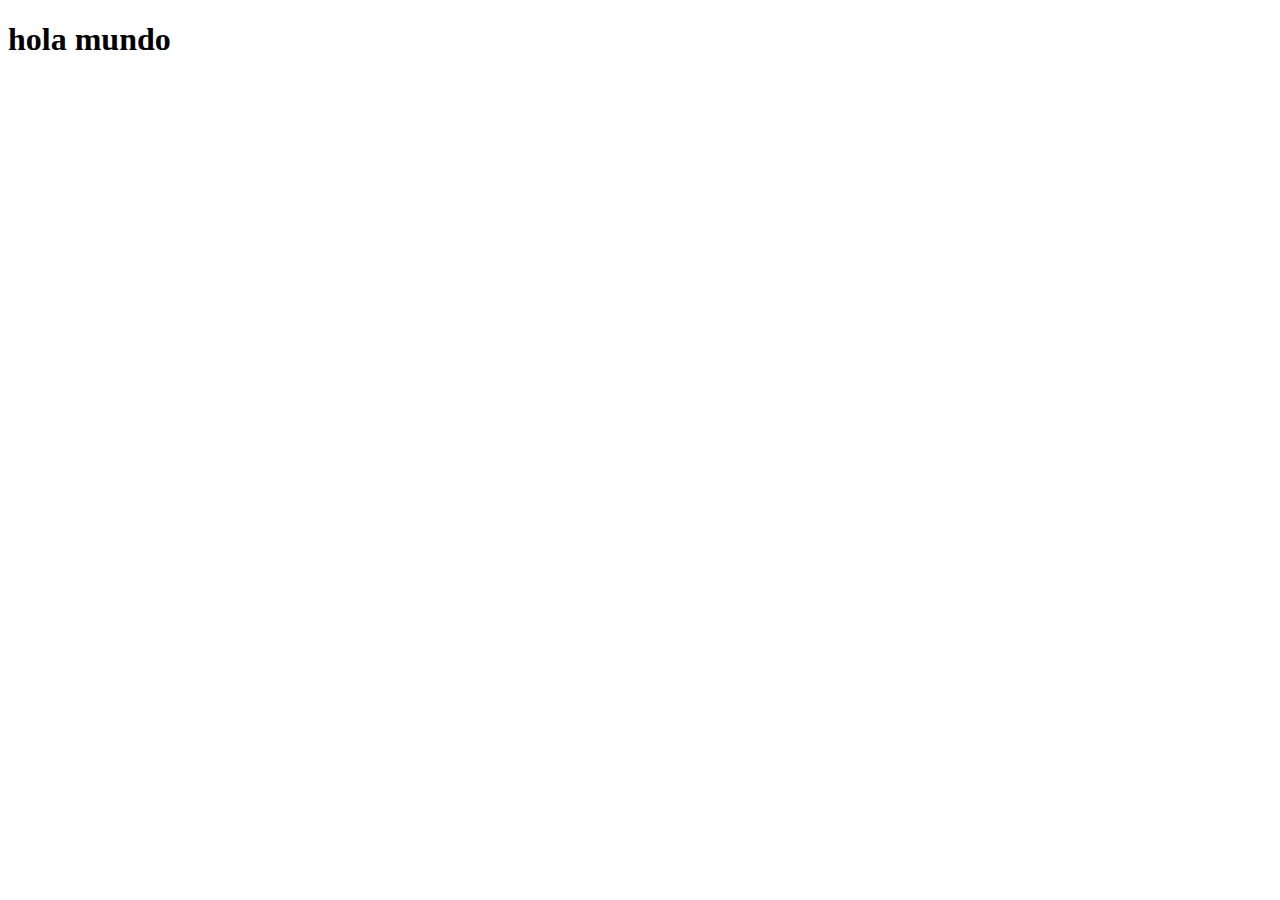
==== index.html @ 8515ab6a "Create index.html" ====
<!DOCTYPE html>
<html lang="en">
<head>
    <meta charset="UTF-8">
    <meta http-equiv="X-UA-Compatible" content="IE=edge">
    <meta name="viewport" content="width=device-width, initial-scale=1.0">
    <title>Document</title>
</head>
<body>
    <h1>hola mundo</h1>
</body>
</html>
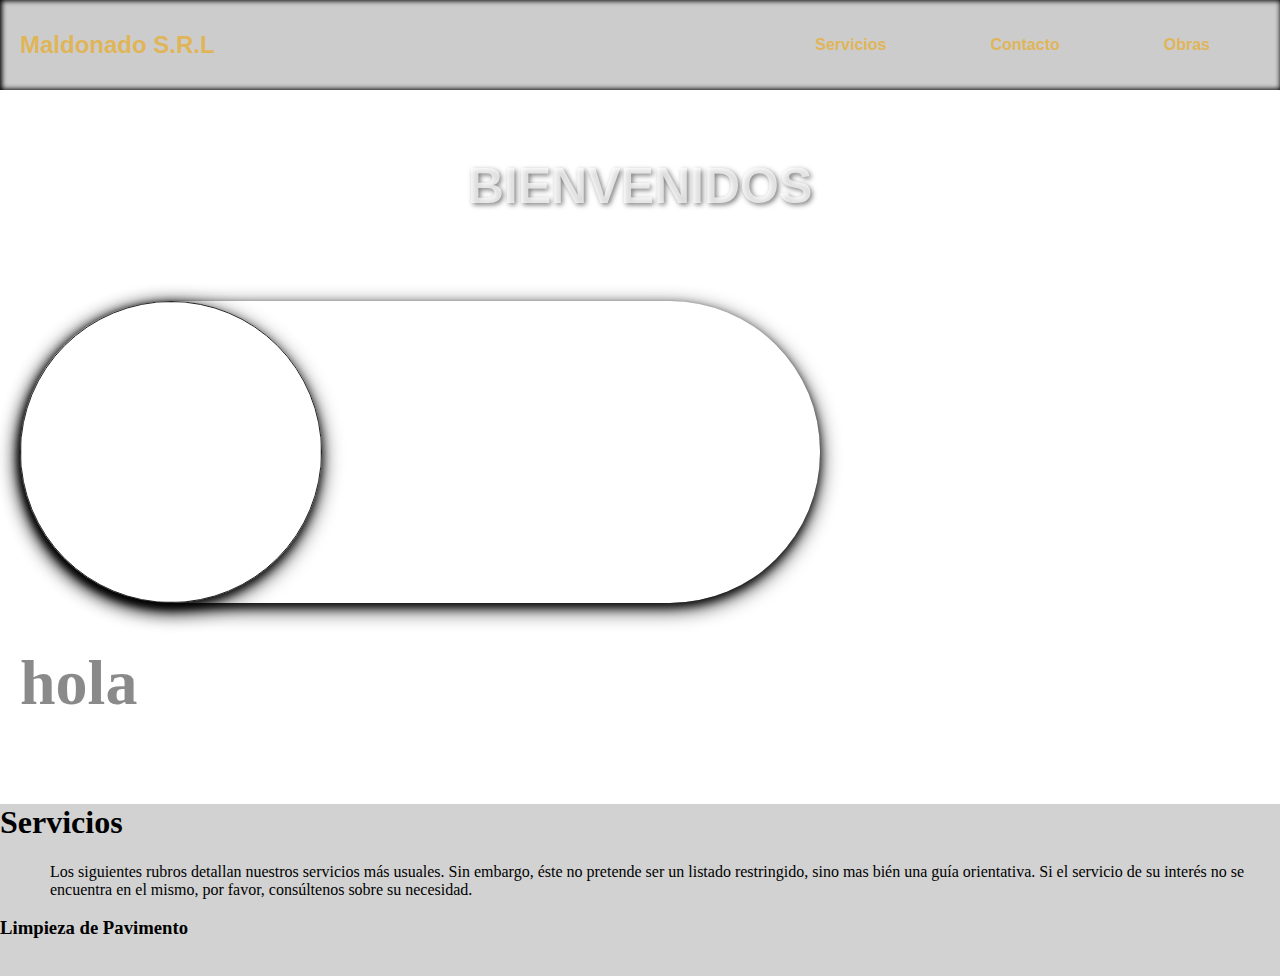
==== commit ae94fe2c: "actualizacion" ====
--- a/index.html
+++ b/index.html
@@ -1,12 +1,67 @@
 <!DOCTYPE html>
 <html lang="en">
+
 <head>
     <meta charset="UTF-8">
     <meta http-equiv="X-UA-Compatible" content="IE=edge">
     <meta name="viewport" content="width=device-width, initial-scale=1.0">
     <title>Document</title>
+    <link rel="stylesheet" href="estilo.css">
 </head>
+
 <body>
-    <h1>hola mundo</h1>
+    <div class="fotmitadfondo">
+       <header>
+        <div class="logo">
+            <a href="#"> <img class="logo-img" src="../eduardomaldonado.github.io/fotos/letraM-removebg-preview.png" alt=""> </a>
+            <h2 class="empresa">Maldonado S.R.L</h2>
+        </div>
+
+        <nav>
+            <a href="#Servicios" class="cabe">Servicios</a>
+            <a href="#Contacto" class="cabe">Contacto</a>
+            <a href="#Obras" class="cabe">Obras</a>
+        </nav>
+        
+       </header>
+       <main class="main1">
+        <h4 class="Bien">BIENVENIDOS</h4>
+        <div class="fotFondo">
+          
+       <div class="fotBienv">
+
+        <img src="../eduardomaldonado.github.io/fotos/cd4051ff-0e01-4298-8553-816a2e75d2e0.jfif" alt="" class="fot1">
+       
+    </div>
+
+    <h1 class="textFotBienv"> hola</h1>
+    
+         </div>
+    
+    </div>
+        <section class="sect1">
+            
+            <a name="Servicios">
+            
+            <h1>Servicios</h1>
+            
+            <p class="parServi">Los siguientes rubros detallan nuestros servicios más usuales. Sin embargo, éste no pretende ser un
+                listado restringido, sino mas bién una guía orientativa. Si el servicio de su interés no se encuentra en
+                el mismo, por favor, consúltenos sobre su necesidad.
+            </p>
+        </a>
+        <h3>Limpieza de Pavimento</h3>
+            <img class="fotLimpieza" src="../eduardomaldonado.github.io/fotos/20210511_121333.jpg" alt="">
+            <img src="../eduardomaldonado.github.io/fotos/carga.jpg" alt="" class="fotLimpieza">
+           
+            <img src="../eduardomaldonado.github.io/fotos/carga1.jpg" alt="" class="fotLimpieza">
+        </section>
+       </main>
+
+
+    <footer>
+
+    </footer>
 </body>
+
 </html>--- a/estilo.css
+++ b/estilo.css
@@ -0,0 +1,101 @@
+
+body{
+    margin: 0;
+    
+}
+.fotmitadfondo{
+    background-image: url(../eduardomaldonado.github.io/fotos/banner.jpg);
+    background-position:center;
+    background-repeat: no-repeat;
+}
+header{
+    display: flex;
+    height: 50px;
+   
+    justify-content: space-between;
+    background-color: rgba(0, 0, 0, 0.199);
+    box-shadow: inset 1px 0px 5px 1px ;
+    align-items: center;
+    padding: 20px;
+    }
+    .empresa{
+        color: rgba(226, 179, 77, 0.925);
+       font-family: Verdana, Geneva, Tahoma, sans-serif;
+   
+    }
+.logo{
+    display: flex;
+    align-items: center;
+}
+
+.logo-img{
+    
+  height: 80px;
+  margin-left: -30px;
+
+}
+
+nav a:hover{
+    color: rgb(255, 238, 0);
+}
+.cabe{
+    
+    font-weight: 600;
+    padding: 50px;
+    text-decoration:none;
+    color: rgba(226, 179, 77, 0.925);
+    font-family: Verdana, Geneva, Tahoma, sans-serif;
+}
+.main1{
+    
+}
+.fotFondo{
+    font-size: 32px;
+    color: #00000075; 
+    align-items: center;
+    padding: 20px;
+}
+.fot1{
+    width:300px;
+    height:300px;
+    border-radius:160px;
+    box-shadow: 0 4px 8px 0 rgba(0, 0, 0, 0.849), 0 6px 20px 0 rgba(0, 0, 0, 0.849);
+    border:1px solid #110c0ce8;
+}
+.fotBienv{
+    width: 800px;
+    height: 302px;
+    
+    border-radius: 150px;
+    box-shadow: 0 4px 8px 0 rgba(0, 0, 0, 0.849), 0 6px 20px 0 rgba(0, 0, 0, 0.849);
+    
+}
+.textFotBienv{
+    
+
+}
+.sect1{
+    background-color: rgba(0, 0, 0, 0.178);
+    margin: 0;
+ background-size: cover;
+}
+
+.fotLimpieza{
+    height: 180px;
+    margin-left: 15px;
+    
+}
+
+.Bien{
+    display: flexbox;
+   text-align: center;
+   color: rgba(255, 255, 255, 0.719);
+   justify-content: space-between;
+   font-size: 50px;
+   font-family: 'Segoe UI', Tahoma, Geneva, Verdana, sans-serif;
+text-shadow: 2px 2px 5px rgba(0, 0, 0, 0.5);
+}
+.parServi{
+    margin-left: 50px;
+    margin-top: 20px;
+}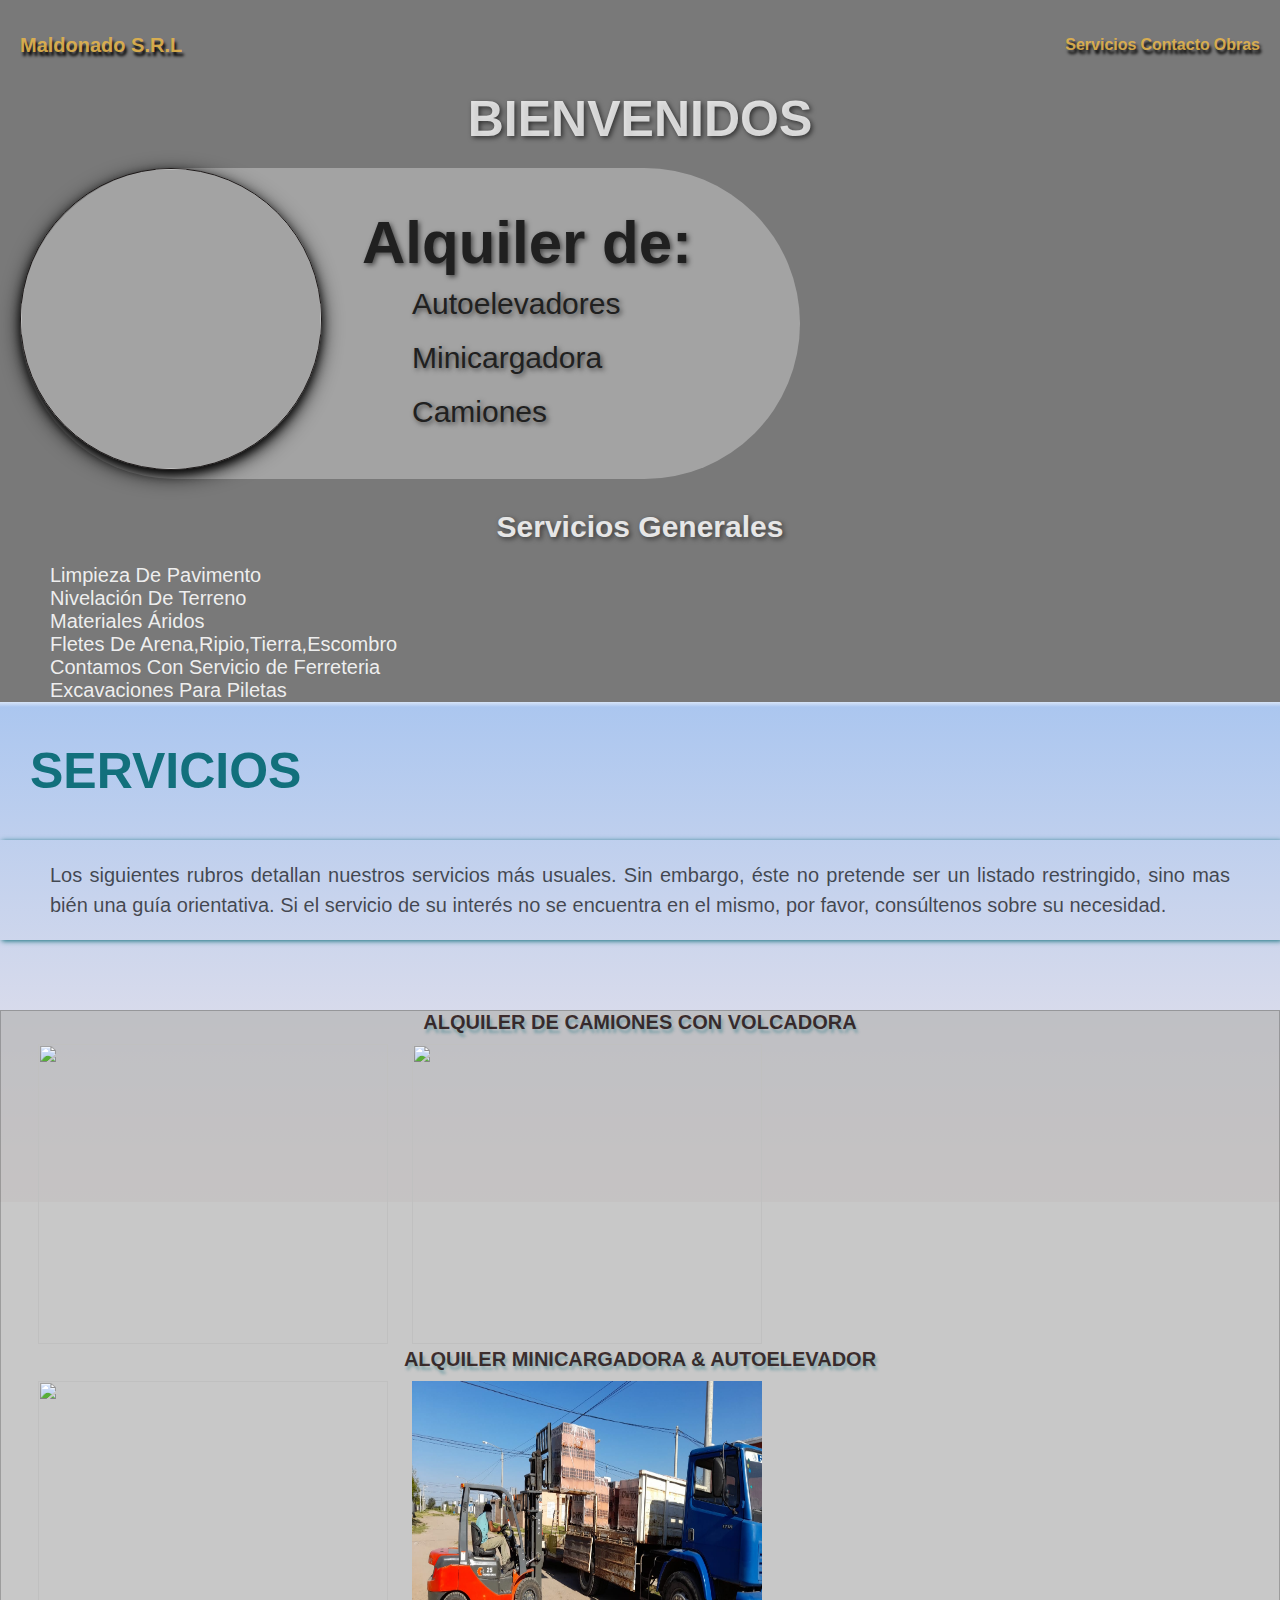
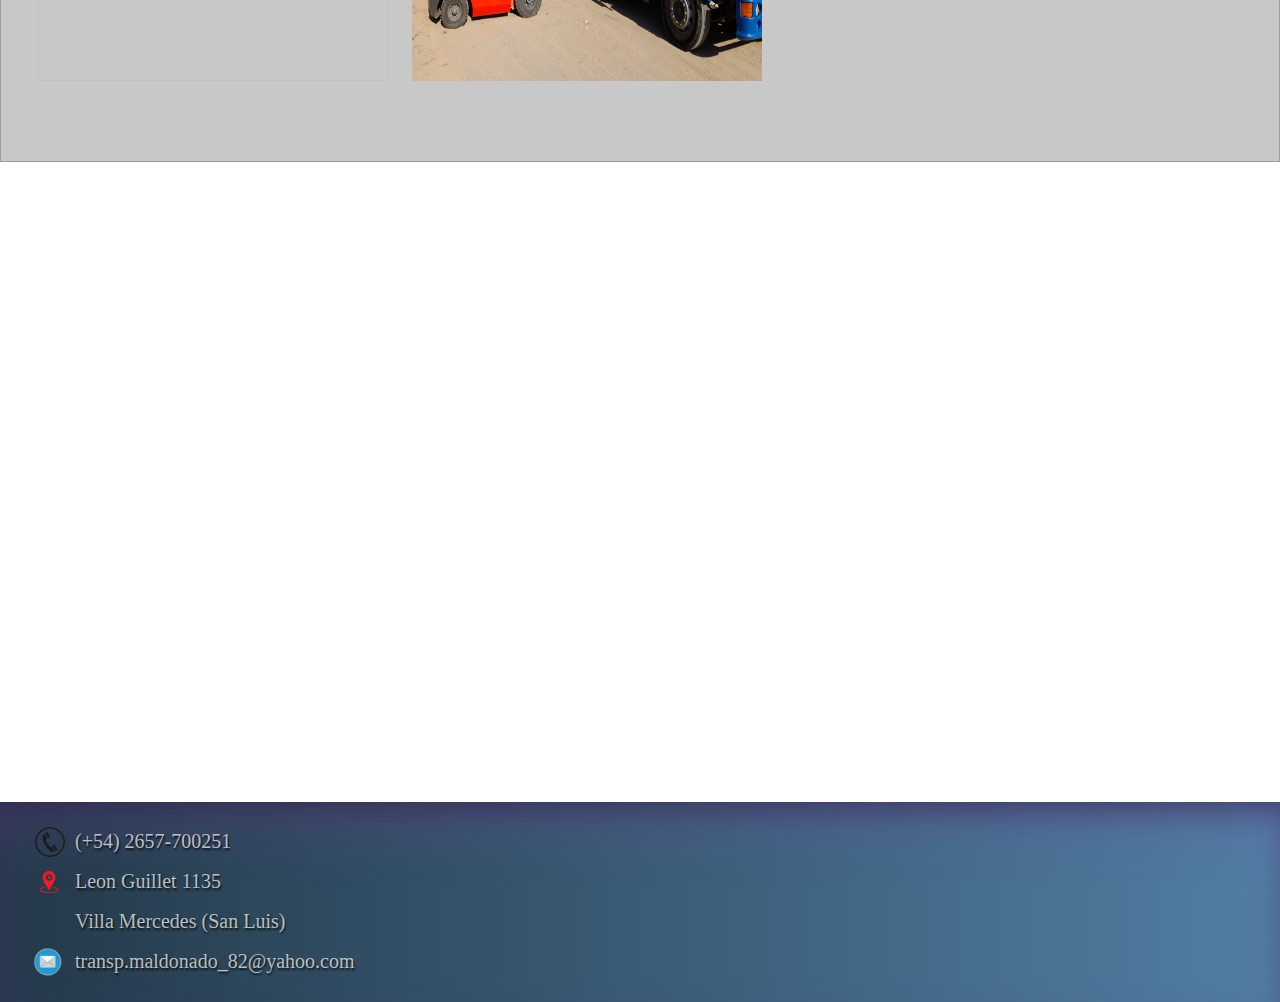
==== commit 8bb78a93: "se le agrego 2 paginas y mas fotos" ====
--- a/index.html
+++ b/index.html
@@ -10,8 +10,9 @@
 </head>
 
 <body>
-    <div class="fotmitadfondo">
-       <header>
+    
+<div class="fotmitadfondo">
+    <header>
         <div class="logo">
             <a href="#"> <img class="logo-img" src="../eduardomaldonado.github.io/fotos/letraM-removebg-preview.png" alt=""> </a>
             <h2 class="empresa">Maldonado S.R.L</h2>
@@ -19,47 +20,94 @@
 
         <nav>
             <a href="#Servicios" class="cabe">Servicios</a>
-            <a href="#Contacto" class="cabe">Contacto</a>
-            <a href="#Obras" class="cabe">Obras</a>
+            <a href="contacto.html" class="cabe">Contacto</a>
+            <a href="obras.html" class="cabe">Obras</a>
         </nav>
         
-       </header>
-       <main class="main1">
+    </header>
+
+ 
+       
+        <section class="sect1">
         <h4 class="Bien">BIENVENIDOS</h4>
         <div class="fotFondo">
           
        <div class="fotBienv">
-
-        <img src="../eduardomaldonado.github.io/fotos/cd4051ff-0e01-4298-8553-816a2e75d2e0.jfif" alt="" class="fot1">
+        <div class="items">
+       <img src="../eduardomaldonado.github.io/fotos/1111.jfif" alt=""  width="300px" height="200px" class="fot1"  >
        
-    </div>
-
-    <h1 class="textFotBienv"> hola</h1>
+        <ul>
+            <h1>Alquiler de:</h1>
+       <li class="listItems">Autoelevadores</li> 
+       <li class="listItems">Minicargadora</li>
+       <li class="listItems">Camiones</li>
+       </ul>
     
+      </div>
          </div>
     
     </div>
-        <section class="sect1">
-            
+
+  </section>
+
+  <aside>
+    
+    <h1 class="serGen">Servicios Generales</h1>
+    <ul class="lisAnside">
+        <li>Limpieza De Pavimento</li>
+        <li>Nivelación De Terreno</li>
+        <li>Materiales Áridos</li>
+        <li>Fletes De Arena,Ripio,Tierra,Escombro</li>
+        <li>Contamos Con Servicio de Ferreteria</li>
+        <li>Excavaciones Para Piletas</li>
+        
+    </ul>
+    
+  </aside>
+</div>
+  <div class="container">
+
+   <section class="sect2">
+       
             <a name="Servicios">
             
-            <h1>Servicios</h1>
+            <h1 class="h1Sect2">SERVICIOS</h1>
             
-            <p class="parServi">Los siguientes rubros detallan nuestros servicios más usuales. Sin embargo, éste no pretende ser un
+            <p class="pSect2">Los siguientes rubros detallan nuestros servicios más usuales. Sin embargo, éste no pretende ser un
                 listado restringido, sino mas bién una guía orientativa. Si el servicio de su interés no se encuentra en
                 el mismo, por favor, consúltenos sobre su necesidad.
             </p>
-        </a>
-        <h3>Limpieza de Pavimento</h3>
-            <img class="fotLimpieza" src="../eduardomaldonado.github.io/fotos/20210511_121333.jpg" alt="">
-            <img src="../eduardomaldonado.github.io/fotos/carga.jpg" alt="" class="fotLimpieza">
-           
-            <img src="../eduardomaldonado.github.io/fotos/carga1.jpg" alt="" class="fotLimpieza">
-        </section>
-       </main>
+        
+
+        <div class="divsect2">
+        <h3 class="h3Sect2">ALQUILER DE CAMIONES CON VOLCADORA</h3>
+            <img class="fotLimpieza" src="../eduardomaldonado.github.io/fotos/camionCargado.jpg" alt="" width="450px">
+            <img class="fotLimpieza" src="../eduardomaldonado.github.io/fotos/camion2edit.jpg" alt=""  width="450px">
+            <h3 class="h3Sect2">ALQUILER MINICARGADORA & AUTOELEVADOR</h3>
+            <img class="fotLimpieza" src="../eduardomaldonado.github.io/fotos/mini2.jpg" alt="" width="450PX" >
+            <img class="fotLimpieza" src="fotos/autoelevador1.jpg" alt="" width="450px" >
+        </div>
+     
+        
+    </a>
+    </section>
+       
+   </div>
 
 
-    <footer>
+    <footer class="ultimo">
+
+        <h2 class="h2foot">¡PEDINOS TU PRESUPUESTO <br> SIN CARGO!</h2>
+    
+        <img  class="tel" src="fotos/phone.png" alt="">
+        <img  class="ubc" src="fotos/ubc.png" alt="">
+        <img src="fotos/correo.png" alt="" class="email">
+       
+ <ul class="ulFoot">
+    <li>(+54) 2657-700251 </li>
+    <li>Leon Guillet 1135 <br>Villa Mercedes (San Luis)</li>
+    <li>transp.maldonado_82@yahoo.com</li>
+</ul>
 
     </footer>
 </body>
--- a/estilo.css
+++ b/estilo.css
@@ -1,101 +1,725 @@
-
-body{
-    margin: 0;
-    
-}
-.fotmitadfondo{
-    background-image: url(../eduardomaldonado.github.io/fotos/banner.jpg);
-    background-position:center;
-    background-repeat: no-repeat;
-}
-header{
-    display: flex;
-    height: 50px;
-   
-    justify-content: space-between;
-    background-color: rgba(0, 0, 0, 0.199);
-    box-shadow: inset 1px 0px 5px 1px ;
-    align-items: center;
-    padding: 20px;
-    }
-    .empresa{
-        color: rgba(226, 179, 77, 0.925);
-       font-family: Verdana, Geneva, Tahoma, sans-serif;
-   
-    }
-.logo{
-    display: flex;
-    align-items: center;
-}
-
-.logo-img{
-    
+body {
+
+  margin: 0;
+ 
+  
+}
+.fotmitadfondo {
+  background-image: url(../eduardomaldonado.github.io/fotos/banner.jpg);
+  background-position: top;
+  background-repeat: no-repeat;
+  display: flex;
+  flex-wrap: wrap;
+  
+}
+header {
+  display: flex;
+  width: 1309px;
+  height: 50px;
+ 
+  justify-content: space-between;
+  background-color: rgba(0, 0, 0, 0.527);
+  
+  align-items: center;
+  padding: 20px;
+}
+.empresa {
+  text-shadow: 2px 4px 3px #000000;
+  color: rgba(226, 179, 77, 0.925);
+  font-family: Verdana, Geneva, Tahoma, sans-serif;
+}
+.logo {
+  display: flex;
+  align-items: center;
+  
+}
+
+.logo-img {
   height: 80px;
   margin-left: -30px;
-
-}
-
-nav a:hover{
-    color: rgb(255, 238, 0);
-}
-.cabe{
-    
-    font-weight: 600;
-    padding: 50px;
-    text-decoration:none;
-    color: rgba(226, 179, 77, 0.925);
+ 
+}
+
+nav a:hover {
+  color: rgb(255, 238, 0);
+}
+.cabe {
+  text-shadow: 2px 4px 3px #000000;
+  font-weight: 600;
+
+  padding: 50px;
+  text-decoration: none;
+  color: rgba(226, 179, 77, 0.925);
+  font-family: Verdana, Geneva, Tahoma, sans-serif;
+}
+
+.fotFondo {
+  font-size: 32px;
+  color: #00000075;
+  align-items: center;
+  padding: 20px;
+  
+}
+.fot1 {
+  width: 300px;
+  height: 300px;
+
+  border-radius: 160px;
+  box-shadow: 0 4px 8px 0 rgba(0, 0, 0, 0.849),
+    0 6px 20px 0 rgba(0, 0, 0, 0.849);
+  border: 1px solid #110c0ce8;
+
+ position: relative;
+ top: -40px;
+ left: -40px;
+float: left;
+  
+  
+  
+}
+.Bien {
+  text-align: center;
+  
+  color: rgba(255, 255, 255, 0.788);
+  justify-content: space-between;
+  font-size: 50px;
+  font-family: "Segoe UI", Tahoma, Geneva, Verdana, sans-serif;
+  text-shadow: 2px 2px 5px rgba(0, 0, 0, 0.589);
+}
+
+.items {
+  
+  color: rgb(32, 32, 32);
+  background-color: rgba(179, 179, 179, 0.733);
+width: 700px;
+
+  position: relative;
+ 
+left: 0px;
+ top: 0px;
+
+  padding: 40px;
+  border-radius: 160px;
+  text-shadow: 2px 2px 5px rgba(0, 0, 0, 0.562);
+ 
+  font-family: Verdana, Geneva, Tahoma, sans-serif;
+
+  font-size: 30px;
+}
+.listItems {
+  padding: 10px;
+  position: relative;
+  left: 50px;
+}
+
+
+
+
+
+* {
+  margin: 0;
+  padding: 0;
+  
+}
+.sect1 {
+  
+
+ background-color: rgba(0, 0, 0, 0.527);
+ width: 849px;
+
+ height: 500px;
+ 
+  
+}
+
+aside{
+  width: 500px;
+  background-color: rgba(0, 0, 0, 0.527);
+  height: 500px;
+  position: relative;
+  top: 50px;
+  right: 0;
+  top: auto;
+
+  text-align: left;
+  padding: 10;
+  
+
+}
+.lisAnside{
+
+color: rgba(255, 255, 255, 0.89);
+
+font-family: Verdana, Geneva, Tahoma, sans-serif;
+padding-left: 30px;
+padding-top: 100px;
+font-size: 25px;
+}
+.serGen{
+    color: rgb(230, 230, 230);
+  background-color: rgba(179, 179, 179, 0);
+  position: relative;
+  top: 80px;
+  text-shadow: 2px 2px 5px rgba(7, 7, 7, 0.562);
     font-family: Verdana, Geneva, Tahoma, sans-serif;
-}
-.main1{
-    
-}
-.fotFondo{
-    font-size: 32px;
-    color: #00000075; 
-    align-items: center;
-    padding: 20px;
-}
-.fot1{
-    width:300px;
-    height:300px;
-    border-radius:160px;
-    box-shadow: 0 4px 8px 0 rgba(0, 0, 0, 0.849), 0 6px 20px 0 rgba(0, 0, 0, 0.849);
-    border:1px solid #110c0ce8;
-}
-.fotBienv{
-    width: 800px;
-    height: 302px;
-    
-    border-radius: 150px;
-    box-shadow: 0 4px 8px 0 rgba(0, 0, 0, 0.849), 0 6px 20px 0 rgba(0, 0, 0, 0.849);
-    
-}
-.textFotBienv{
-    
-
-}
-.sect1{
-    background-color: rgba(0, 0, 0, 0.178);
+    font-size: 35px;
+    text-align: center;
+
+}
+
+
+.sect2{
+
+width: auto;
+
+height: 1250px;
+
+background-image: linear-gradient(to top, rgb(243, 231, 233) 0%, rgba(83, 139, 223, 0.486) 99%, rgba(83, 139, 223, 0.233) 100%);
+  
+}
+.h1Sect2{
+  padding-left: 70px;
+  padding-top: 40px;
+  padding-bottom: 40px;
+    font-size: 70px;
+    font-family: Verdana, Geneva, Tahoma, sans-serif;
+    color: #12707C;
+    
+    
+}
+
+.pSect2 {
+
+ color: rgba(0, 0, 0, 0.678);
+ box-shadow: 2px 1px 5px   #12707C;
+    line-height: 30px;
+    padding: 20px 50px;
+    text-align: justify;
+    font-family: Arial, Helvetica, sans-serif;
+    font-size: 20px;
+  }
+  .divsect2{
+  margin: auto;
+    background-color: #b8b8b8c4;
+ 
+ 
+   width: 1000px;
+   height: 750px;
+    position: relative;
+    
+    top: 70px;
+    bottom: 60px;
+    
+    
+border: 1px solid rgba(0, 0, 0, 0.212);
+    
+  }
+  .h3Sect2{
+text-align: center;
+font-family: Tahoma, sans-serif;
+padding-bottom: 10px;
+font-size: 30px;
+color: #180404c9;
+
+text-shadow: 2px 4px 3px #12707c5e;
+  }
+  .fotLimpieza {
+    height: 300px;
+
+    margin-left: 20px;
+    position: relative;
+    left: 17px;
+  }
+
+  .ultimo{
+    background-image: linear-gradient(to right, #243949 0%, #517fa4 100%);
+   height: 200px;
+   bottom: 0px;
+   position: relative;
+   bottom: 0;
+   width: auto;
+
+
+ 
+  }
+
+  .ulFoot{
+font-size: 20px;
+line-height: 40px;
+padding: 5px;
+position: relative;
+left: 70px;
+top: -100px;
+color: rgba(255, 255, 249, 0.692);
+text-shadow: 1px 2px 2px rgba(0, 0, 0, 0.733);
+list-style-type: ' ';
+width: 300px;
+margin: 0;
+height: 150px;
+
+  }
+  .tel{
+    position: relative;
+  top: -55px;
+   left: 35px;
+  }
+.ubc{
+position: relative;
+top: -15px;
+ left: 0px;
+}
+
+.email{
+  position: relative;
+  top: 65px;
+  left: -35px;
+}
+.h2foot{
+  font-family: Cambria, Cochin, Georgia, Times, 'Times New Roman', serif;
+ font-size: 35px;
+  text-align: center;
+  position: relative;
+  width: 500px;
+  top: 50px;
+  left: 580px;
+  margin: 0px;
+ 
+color: rgba(255, 255, 249, 0.692);
+ 
+}
+
+
+@media screen and (max-width: 840px){
+  .cabe {
+      
+    font-size: 15px;
+      display: flex;
+      flex-direction: column;
+  line-height: 25px;
+      
+      }
+      nav a:hover {
+        color: rgb(255, 238, 0);
+      }
+
+    .fot1{
+       
+        position: relative;
+        left: -40px;
+        top: -41px;
+
+    }
+    .items{
+       text-align: center;
+        font-size: 20px;
+       
+       background-color: rgba(255, 255, 255, 0.527);
+width: 222px;
+    } 
+    .listItems {
+        text-align: left;
+        padding: 10px;
+        position: relative;
+        left: 20px;
+       
+      }
+      .sect2{
+
+        width: auto;
+        
+        height: 1520px;
+            background-color: rgba(54, 7, 7, 0);
+            
+          
+        }
+      .divsect2{
+        
+          background-color: #b8b8b8c4;
+       
+       
+         width: auto;
+         height: auto;
+          position: relative;
+        
+  justify-content: center;
+  align-items: center;
+          top: 70px;
+          bottom: 5px;
+          
+         
+      border: 1px solid rgba(0, 0, 0, 0.212);
+          
+        }
+        
+        .h3Sect2{
+          padding: 0;
+          font-size: 10px;
+        }
+        .fotLimpieza {
+          flex-direction: column;
+width: auto;
+          height: auto;
+      
+        
+        }
+
+        .contenedorFoot{
+          position: relative;
+          bottom: 30px;
+        }
+        .h2foot{
+          margin: 0;
+       width: 380px;
+          font-size: 16px;
+          position: relative;
+         left: -10px;
+          top: 25px;
+          
+        }
+
+        .ultimo{
+          background-color: #15353a;
+         height: 200px;
+         bottom: 0px;
+         position: relative;
+         bottom: 0;
+         width: auto;
+         box-shadow: rgba(123, 79, 173, 0.39) 0px 30px 60px -12px inset, rgba(0, 0, 0, 0.705) 0px 18px 36px -18px inset;
+      
+       
+        }
+      
+        .ulFoot{
+      font-size: 20px;
+      line-height: 40px;
+      padding: 5px;
+      position: relative;
+      left: 70px;
+      top: -60px;
+      color: rgba(255, 255, 249, 0.692);
+      text-shadow: 1px 2px 2px rgba(0, 0, 0, 0.733);
+      list-style-type: ' ';
+      width: 300px;
+      margin: 0;
+      height: 150px;
+      
+        }
+        .tel{
+          position: relative;
+        top: -15px;
+         left: 35px;
+        }
+      .ubc{
+      position: relative;
+      top: 23px;
+       left: 0px;
+      }
+      
+      .email{
+        position: relative;
+        top: 105px;
+        left: -35px;
+      }
+      .h2foot{
+        font-family: Cambria, Cochin, Georgia, Times, 'Times New Roman', serif;
+       font-size: 20px;
+        text-align: center;
+        position: relative;
+        width: 300px;
+        top: 70px;
+        left: 350px;
+        margin: 0px;
+        text-shadow: 1px 2px 2px rgba(0, 0, 0, 0.733);
+      
+      color: rgba(236, 236, 235, 0.692);
+       
+      }
+
+
+
+/* --contacto--  */
+      .imgObra{
+        width: 20px;
+        height: 2000px;
+        position: relative;
+        left: -40px;
+        right: 0;
+        top: 0px;
+        
+      
+    margin-left: 0px;
+    margin-top: 0px;
+       
+      }
+}
+
+
+@media  screen and (max-width: 1365px) {
+  .fotmitadfondo{
+    flex-direction: column;
+    background-position: auto;
+  }
+
+    .container {
+      flex-direction: column;
+    }
+    header{
+      width: auto;
+    }
+    .empresa {
+      text-shadow: 2px 4px 3px #000000;
+      font-size: 20px;
+      font-family: Verdana, Geneva, Tahoma, sans-serif;
+    }
+    
+    a.cabe{
+      margin: 0;
+  border: 0;
+  padding:0;
+    }
+    nav a:hover {
+      color: rgb(255, 238, 0);
+    }
+    .sect1{
+        width: auto;
+        height: auto;
+        
+        
+    }
+    .lisAnside{
+      
+      padding-left: 50px;
+padding-top: 20px;
+font-size: 20px;
+    }
+    .serGen{
+     
+      position: relative;
+      top: 0px;
+      font-size: 30px;
+      
+    }
+    .h1Sect2{
+      padding-left: 30px;
+      font-size: 50px;
+     
+    }
+    aside {
+      
+        height: auto;
+        width: auto;
+        position: static;
+        top: auto;
+      }
+      .sect2{
+        height: 500px;
+
+      }
+      .divsect2{
+        width: auto;
+      
+      }
+      .fotLimpieza{
+        width: 350px;
+      }
+      .h3Sect2{
+        font-size: 20px;
+      }
+
+      .ultimo{
+        background-color: #15353a;
+       height: 200px;
+       bottom: 0px;
+       position: relative;
+       bottom: 0;
+       top: 1200px;
+       width: auto;
+       box-shadow: rgba(123, 79, 173, 0.39) 0px 30px 60px -12px inset, rgba(0, 0, 0, 0.705) 0px 18px 36px -18px inset;
+    
+     
+      }
+    
+      .ulFoot{
+    font-size: 20px;
+    line-height: 40px;
+    padding: 5px;
+    position: relative;
+    left: 70px;
+    top: -20px;
+    color: rgba(255, 255, 249, 0.692);
+    text-shadow: 1px 2px 2px rgba(0, 0, 0, 0.733);
+    list-style-type: ' ';
+    width: 300px;
     margin: 0;
- background-size: cover;
-}
-
-.fotLimpieza{
-    height: 180px;
-    margin-left: 15px;
-    
-}
-
-.Bien{
-    display: flexbox;
-   text-align: center;
-   color: rgba(255, 255, 255, 0.719);
-   justify-content: space-between;
-   font-size: 50px;
-   font-family: 'Segoe UI', Tahoma, Geneva, Verdana, sans-serif;
-text-shadow: 2px 2px 5px rgba(0, 0, 0, 0.5);
-}
-.parServi{
-    margin-left: 50px;
-    margin-top: 20px;
-}+    height: 150px;
+    
+      }
+      .tel{
+        position: relative;
+      top: 25px;
+       left: 35px;
+      }
+    .ubc{
+    position: relative;
+    top: 65px;
+     left: 0px;
+    }
+    
+    .email{
+      position: relative;
+      top: 145px;
+      left: -35px;
+    }
+      .h2foot{
+       display: none;
+       
+      }
+
+
+
+/*contacto*/
+      .imgObra{
+        width: 200px;
+        height: 200px;
+    
+      
+    
+       
+      }
+    
+  }
+
+
+  .bodyCont{
+    
+    background-image: linear-gradient(45deg, rgba(23, 26, 26, 0.486) 0%, rgba(52, 14, 61, 0.651) 100%),url(fotos/mini2.jpg);;
+    height: 100%;
+    width: 100%;
+    margin: 0;
+    padding: 0;
+  }
+.contForm{
+
+  position: relative;
+  top: 100px;
+
+}
+.sectContacto{
+  height: 570px;
+}
+  form {
+    /* Centrar el formulario en la página */
+    margin: 0 auto;
+    width: 400px;
+    /* Esquema del formulario */
+    padding: 1em;
+    border: 1px solid #08080c71;
+    border-radius: 1em;
+    background-color: #413f358f;
+    color: hsl(0, 33%, 97%);
+    font-size: 20px;
+    text-shadow: 1px 2px 2px rgba(0, 0, 0, 0.733);
+   
+  }
+  
+  ul {
+    list-style: none;
+    padding: 0;
+    margin: 0;
+    
+    
+  }
+  
+  form li + li {
+    margin-top: 1em;
+    
+  }
+  
+  label {
+    /* Tamaño y alineación uniforme */
+    display: inline-block;
+    width: 90px;
+    text-align: center;
+  }
+  
+  input,
+  textarea {
+    /* Para asegurarse de que todos los campos de texto tienen la misma configuración de letra
+       Por defecto, las áreas de texto tienen un tipo de letra monoespaciada */
+    font: 15px Verdana, Geneva, Tahoma, sans-serif;
+
+    /* Tamaño uniforme del campo de texto */
+    width: 300px;
+    box-sizing: border-box;
+  
+    /* Hacer coincidir los bordes del campo del formulario */
+    border: 1px solid #0a09097c;
+  }
+  
+  input:focus,
+  textarea:focus {
+    /* Destacado adicional para elementos que tienen el cursor */
+    border-color: #0202026c;
+  }
+  
+  textarea {
+    /* Alinear los campos de texto multilínea con sus etiquetas */
+    vertical-align: top;
+    background-color: #ffffffc7;
+    /* Proporcionar espacio para escribir texto */
+    height: 200px;
+    font-size: 15px;
+  }
+  
+  .button {
+    /* Alinear los botones con los campos de texto */
+    padding-left: 90px; /* mismo tamaño que los elementos de la etiqueta */
+  
+  }
+  
+  button {
+      margin-left: 100px;
+  }
+
+  .sectObra{
+   
+    background-image: linear-gradient(to right, rgb(58, 181, 176) 0%, rgb(61, 153, 190) 31%, rgb(86, 49, 122) 100%);
+   
+   
+     width: auto;
+     height: auto;
+    margin: 0;
+     padding: 0;
+      
+  border: 1px solid rgba(0, 0, 0, 0.212);
+  }
+
+  .h2Ob{
+    text-align: center;
+    position: relative;
+    top: 10px;
+    padding: 70px;
+    font-size: 30px;
+    font-family: Verdana, Geneva, Tahoma, sans-serif;
+    color: rgba(237, 234, 240, 0.856);
+    text-shadow: 1px 2px 2px rgba(101, 1, 194, 0.856);
+  }
+
+  .imgObra{
+    box-shadow:0 4px 8px 0 rgba(0,0,0,0.2),0 6px 20px 0 rgba(0,0,0,0.19);
+
+border:10px solid rgba(101, 1, 194, 0.856);
+	border-bottom:0px;
+    position: relative;
+    left: 70px;
+    top: 0px;
+    
+  
+margin-left: 20px;
+margin-top: 20px;
+  }
+ .hdrObra{
+background: linear-gradient(to bottom, rgba(255, 255, 255, 0.226) 0%, rgba(0, 0, 0, 0.459) 100%),
+ radial-gradient(at top center, rgba(255, 255, 255, 0.199) 0%, rgba(0, 0, 0, 0.459) 120%), url(fotos/banner.jpg);
+ background-blend-mode: multiply,multiply;
+ }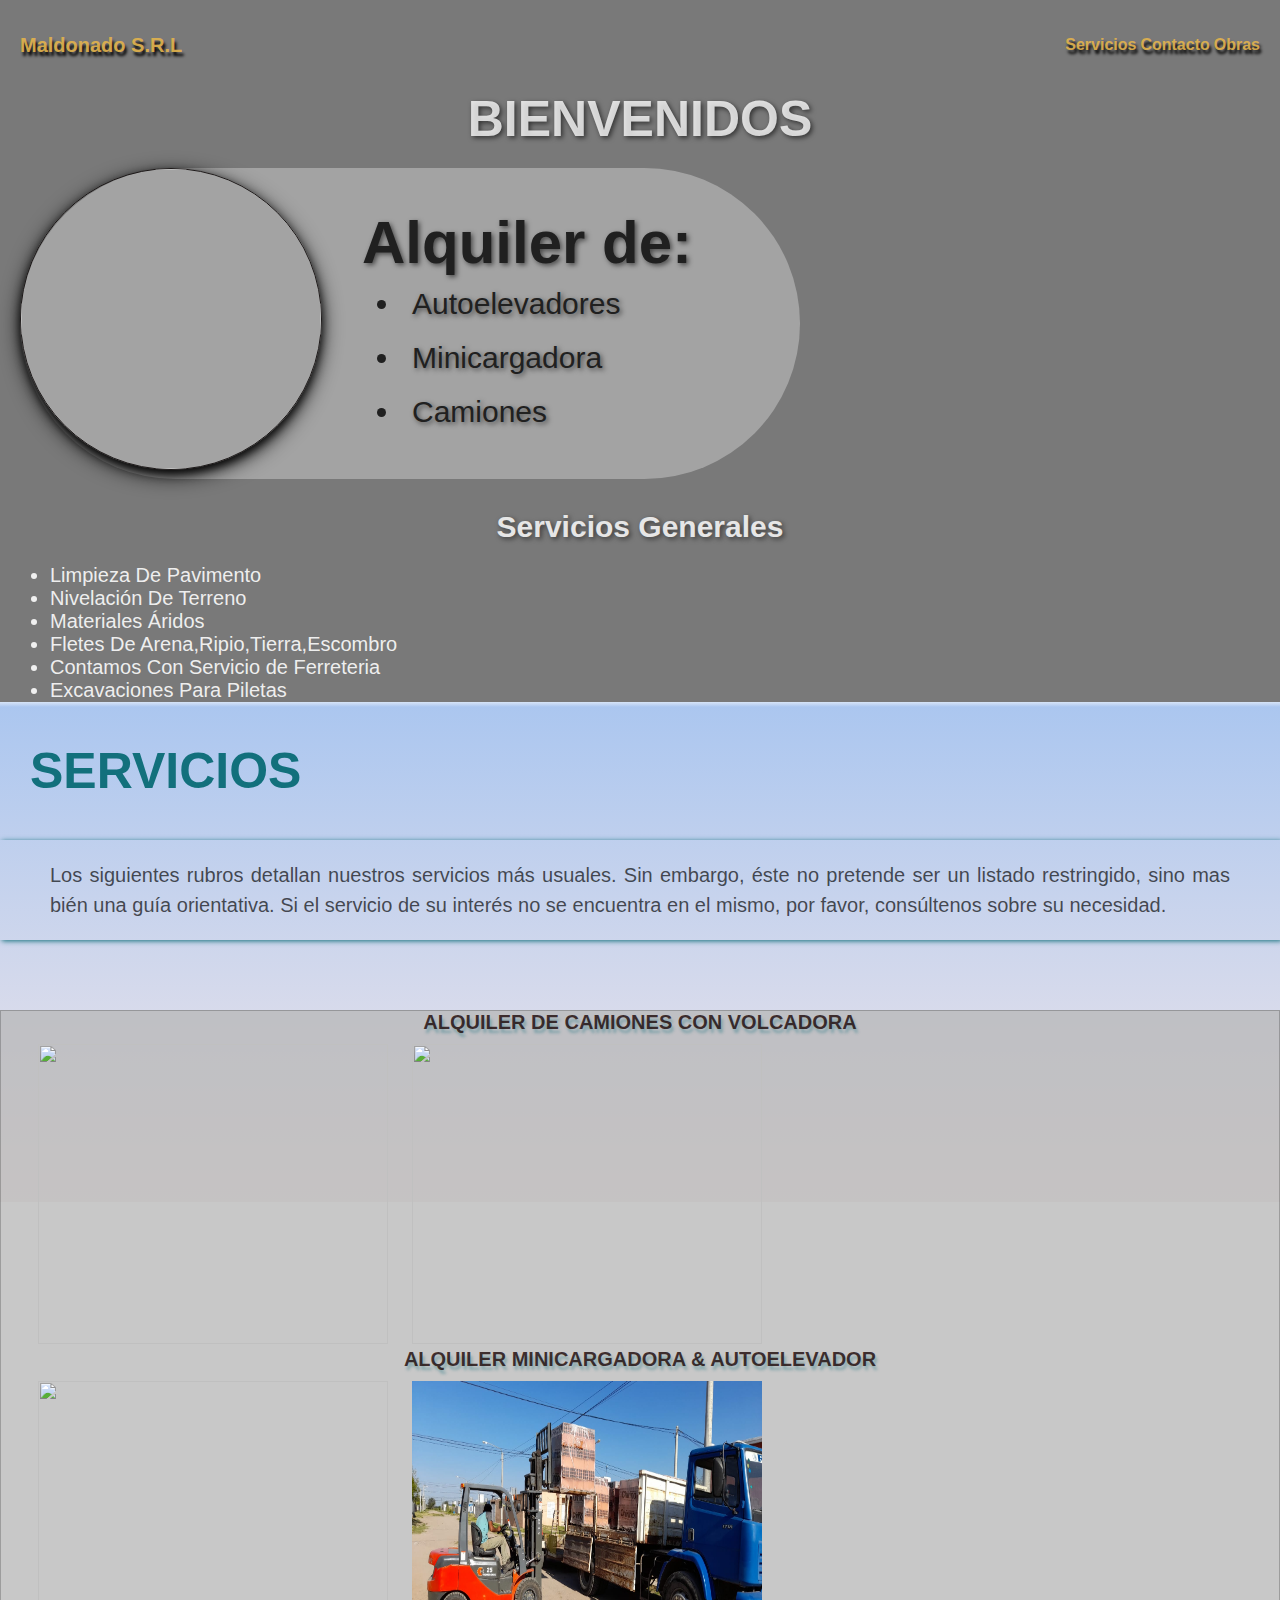
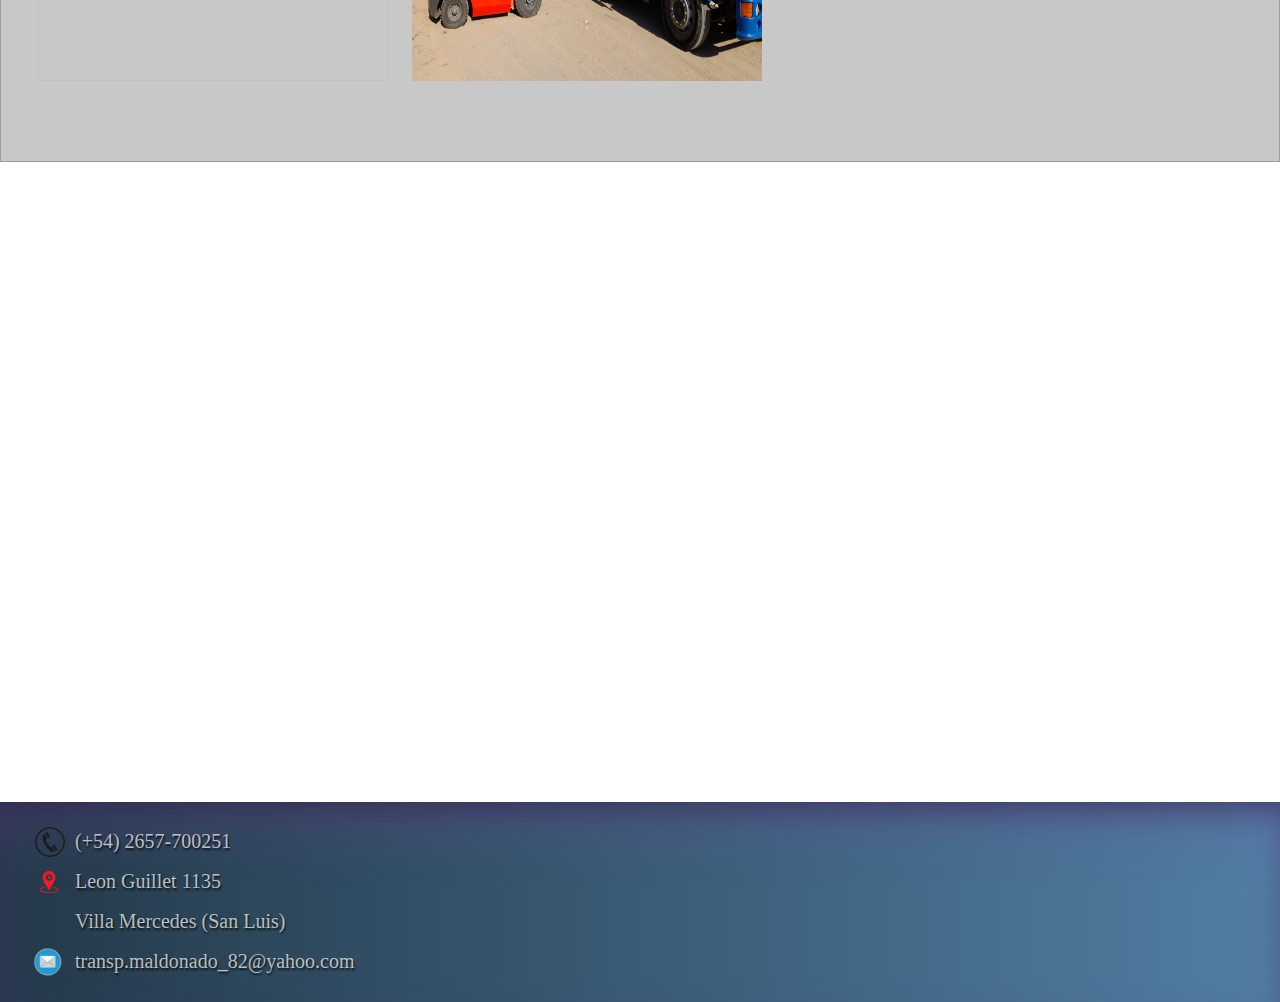
==== commit 75777a4b: "formulario y varios" ====
--- a/index.html
+++ b/index.html
@@ -7,6 +7,7 @@
     <meta name="viewport" content="width=device-width, initial-scale=1.0">
     <title>Document</title>
     <link rel="stylesheet" href="estilo.css">
+   
 </head>
 
 <body>
@@ -90,9 +91,9 @@
      
         
     </a>
-    </section>
-       
+</section>
    </div>
+
 
 
     <footer class="ultimo">
@@ -110,6 +111,18 @@
 </ul>
 
     </footer>
+    <section class="imagen-light">
+
+        <img src="fotos/close.png" alt="" class="close">
+        <img src="" alt=""class="agregar-imagen">
+    
+        
+         <img src="fotos/flechaDERe.png" alt="" class="flechDer" id="agimagen"> 
+        <img src="fotos/flechaIZQ.png" alt="" class="flechIzq" id="agimagen">
+    
+    
+        </section>
+        <script src="funcion.js"></script>
 </body>
 
-</html>+</html> --- a/estilo.css
+++ b/estilo.css
@@ -231,6 +231,80 @@
     left: 17px;
   }
 
+.LimpezaFot{
+  width: 700px;
+  height: 700px;
+}
+/*-------------------foto zoom con javascript*---------------*/
+.imagen-light{
+  position: fixed;
+  background: rgb(0, 0,0,.6);
+  width: 100%;
+  height: 100%;
+  top: 0;
+  left: 0;
+  display: flex;
+  justify-content: center;
+  align-items: center;
+  transform: translate(100%);
+  transition: transform .2s ease-in-out;
+  
+}
+.show{
+  transform: translate(0);
+}
+.agimagen{
+
+  width: 60%;
+  border-radius: 10px;
+  transform: scale(0);
+  transition: transform .3s .2s;
+}
+.agregar-imagen{
+  width: 60%;
+  border-radius: 10px;
+  transform: scale(0);
+  transition: transform .3s .2s;
+}
+.showImage{
+  transform: scale(1);
+}
+
+.flechDer{
+  position: absolute;
+  right: 975px;
+  box-shadow: 0 4px 8px 0 rgba(0, 0, 0, 0.849),
+  0 6px 20px 0 rgba(0, 0, 0, 0.849);
+  background-color: rgba(255, 255, 255, 0.185);
+    width: 100px;
+    cursor: pointer;
+    margin: 0;
+    padding: 0;
+    display: none;
+   
+  }
+.flechIzq{
+  position: absolute;
+right: 275px;
+  background-color: rgba(255, 255, 255, 0.185);
+  box-shadow: 0 4px 8px 0 rgba(0, 0, 0, 0.849),
+  0 6px 20px 0 rgba(0, 0, 0, 0.849);
+  display: none;
+padding: 0;
+  width: 100px;
+  cursor: pointer;
+  margin: 0;
+}
+
+.close{
+
+  position: absolute;
+  top: 15px;
+  right: 15px;
+  width: 30px;
+  cursor: pointer;
+}
+/*-----------------Hasta acá-------------*/
   .ultimo{
     background-image: linear-gradient(to right, #243949 0%, #517fa4 100%);
    height: 200px;
@@ -289,7 +363,20 @@
 }
 
 
+
 @media screen and (max-width: 840px){
+ .flechDer{
+  position: absolute;
+  right: 475px;
+  width: 50px;
+  display: none;
+ }
+  .flechIzq{
+    position: absolute;
+    right: 140px;
+    width: 50px;
+    display: none;
+  }
   .cabe {
       
     font-size: 15px;
@@ -451,10 +538,37 @@
     margin-top: 0px;
        
       }
+
+      .contForm{
+        padding: 30px;
+      }
+      .form_Cont{
+        width: 100%;
+
+      }
+      form{
+        width: 100%;
+      }
+      
 }
 
 
 @media  screen and (max-width: 1365px) {
+  
+  .flechDer{
+    position: absolute;
+    right: 675px;
+    width: 50px;
+    display: none;
+   }
+    .flechIzq{
+      position: absolute;
+      right: 190px;
+      width: 50px;
+      display: none;
+
+    }
+  
   .fotmitadfondo{
     flex-direction: column;
     background-position: auto;
@@ -598,88 +712,64 @@
     margin: 0;
     padding: 0;
   }
+
+.sectContacto{
+  height: auto;
+  margin: 0;
+  padding: 0;
+  box-sizing: border-box;
+  bottom: auto;
+}
 .contForm{
-
-  position: relative;
-  top: 100px;
-
-}
-.sectContacto{
-  height: 570px;
-}
-  form {
-    /* Centrar el formulario en la página */
-    margin: 0 auto;
-    width: 400px;
-    /* Esquema del formulario */
-    padding: 1em;
-    border: 1px solid #08080c71;
-    border-radius: 1em;
-    background-color: #413f358f;
-    color: hsl(0, 33%, 97%);
-    font-size: 20px;
-    text-shadow: 1px 2px 2px rgba(0, 0, 0, 0.733);
-   
-  }
-  
-  ul {
-    list-style: none;
-    padding: 0;
-    margin: 0;
-    
-    
-  }
-  
-  form li + li {
-    margin-top: 1em;
-    
-  }
-  
-  label {
-    /* Tamaño y alineación uniforme */
-    display: inline-block;
-    width: 90px;
-    text-align: center;
-  }
-  
-  input,
-  textarea {
-    /* Para asegurarse de que todos los campos de texto tienen la misma configuración de letra
-       Por defecto, las áreas de texto tienen un tipo de letra monoespaciada */
-    font: 15px Verdana, Geneva, Tahoma, sans-serif;
-
-    /* Tamaño uniforme del campo de texto */
-    width: 300px;
-    box-sizing: border-box;
-  
-    /* Hacer coincidir los bordes del campo del formulario */
-    border: 1px solid #0a09097c;
-  }
-  
-  input:focus,
-  textarea:focus {
-    /* Destacado adicional para elementos que tienen el cursor */
-    border-color: #0202026c;
-  }
-  
-  textarea {
-    /* Alinear los campos de texto multilínea con sus etiquetas */
-    vertical-align: top;
-    background-color: #ffffffc7;
-    /* Proporcionar espacio para escribir texto */
-    height: 200px;
-    font-size: 15px;
-  }
-  
-  .button {
-    /* Alinear los botones con los campos de texto */
-    padding-left: 90px; /* mismo tamaño que los elementos de la etiqueta */
-  
-  }
-  
-  button {
-      margin-left: 100px;
-  }
+  font-family: Verdana, Geneva, Tahoma, sans-serif;
+top: 15px;
+display: flex;
+justify-content: center;
+align-items: center;
+min-height: 100vh;
+
+
+
+}
+.form_Cont{
+background-color: #021518c0;
+background-size: cover;
+padding: 50px;
+width: 400px;
+border-radius: 25px;
+
+
+}
+form {
+display: flex;
+flex-direction: column;
+
+width: 100%;
+}
+label{
+  font-size: 18px;
+  color:rgba(250, 248, 248, 0.945);
+  margin-bottom: 12px;
+}
+input, textarea{
+  padding: 18px 14px;
+  background-color:#faf6f4 ;
+  border: 0;
+  font-size: 15px;
+  color: rgba(0, 0, 0, 0.973);
+  margin-bottom: 20px;
+  border-radius: 10px;
+
+}
+
+ .btn{
+background-color: rgba(164, 224, 238, 0.733);
+width: 150px;
+align-self: flex-end;
+cursor: pointer;
+ }
+
+
 
   .sectObra{
    
@@ -722,4 +812,23 @@
 background: linear-gradient(to bottom, rgba(255, 255, 255, 0.226) 0%, rgba(0, 0, 0, 0.459) 100%),
  radial-gradient(at top center, rgba(255, 255, 255, 0.199) 0%, rgba(0, 0, 0, 0.459) 120%), url(fotos/banner.jpg);
  background-blend-mode: multiply,multiply;
- }+ }
+ .alertForm{
+border: 2px solid;
+border-color: red;
+ }
+ .alertFormVerd{
+  border: 2px solid;
+  border-color: rgb(23, 190, 1);
+   }
+   #pepito{
+    font-size: 20px;
+    color: red;
+    
+   text-align: center;
+   position: relative;
+   top: -18px;
+   padding: 0;
+   margin: 0;
+  
+   }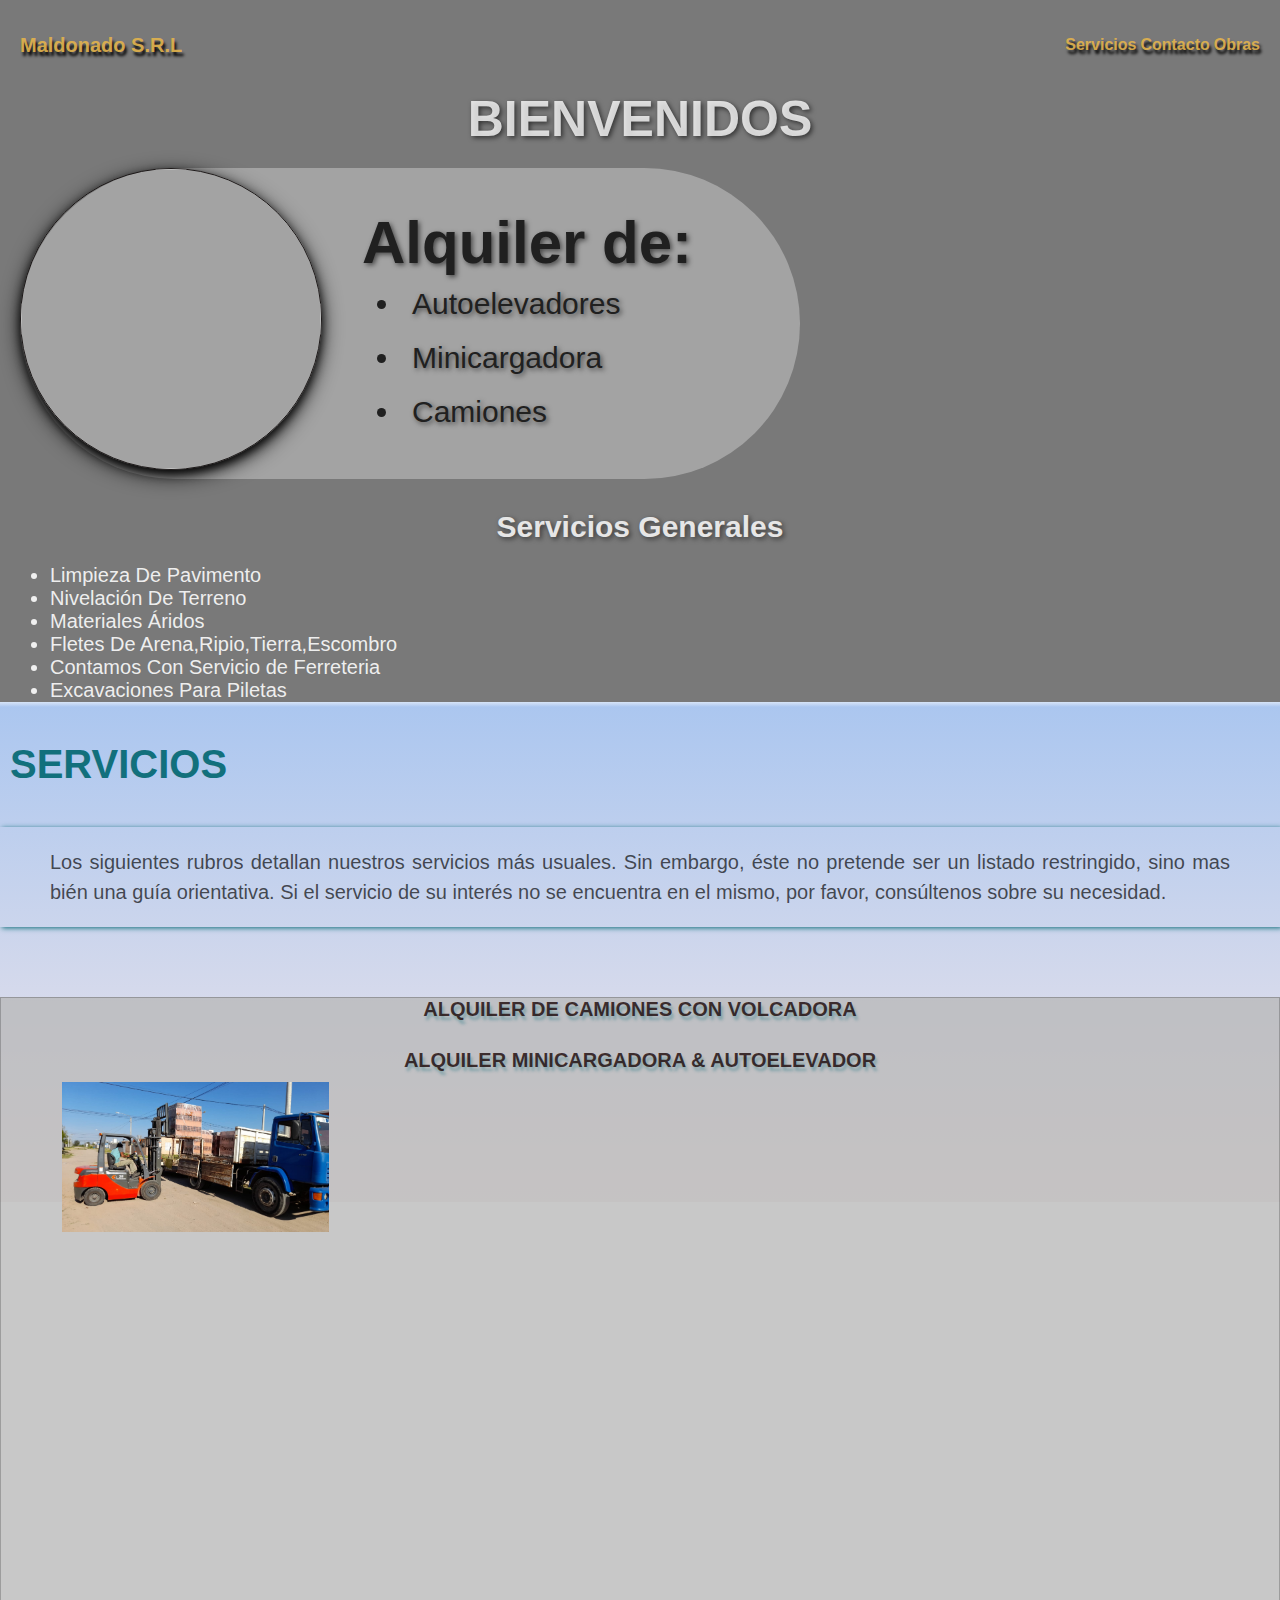
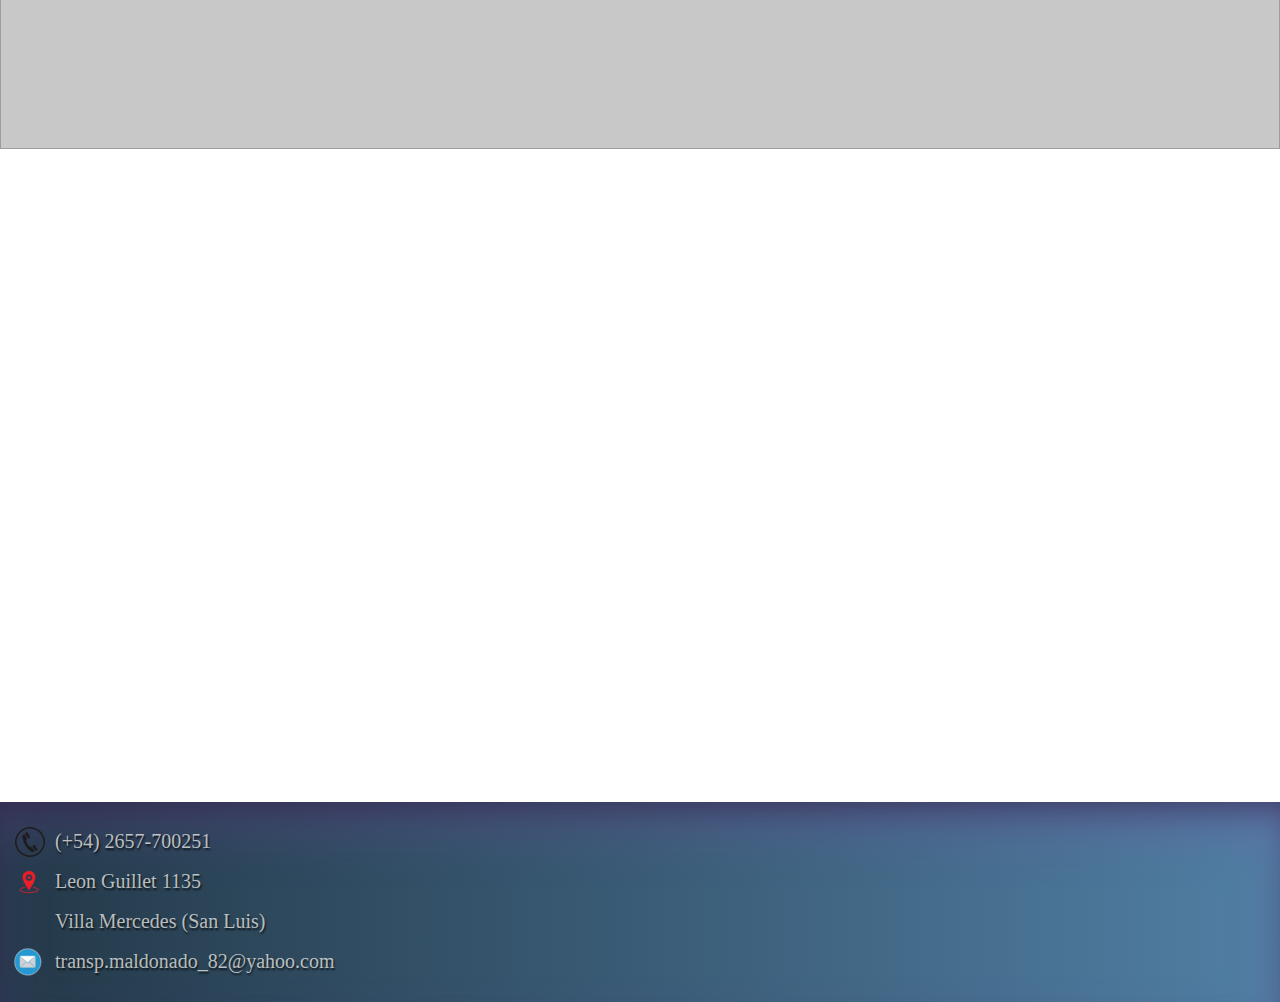
==== commit 49112541: "titulo" ====
--- a/index.html
+++ b/index.html
@@ -5,7 +5,7 @@
     <meta charset="UTF-8">
     <meta http-equiv="X-UA-Compatible" content="IE=edge">
     <meta name="viewport" content="width=device-width, initial-scale=1.0">
-    <title>Document</title>
+    <title>M-S.R.L</title>
     <link rel="stylesheet" href="estilo.css">
    
 </head>
--- a/estilo.css
+++ b/estilo.css
@@ -365,6 +365,15 @@
 
 
 @media screen and (max-width: 840px){
+  
+  .close{
+
+    position: absolute;
+    top: 15px;
+    right: 15px;
+    width: 30px;
+    cursor: pointer;
+  }
  .flechDer{
   position: absolute;
   right: 475px;
@@ -494,7 +503,7 @@
         .tel{
           position: relative;
         top: -15px;
-         left: 35px;
+         left: 25px;
         }
       .ubc{
       position: relative;
@@ -614,8 +623,8 @@
       
     }
     .h1Sect2{
-      padding-left: 30px;
-      font-size: 50px;
+      padding-left: 10px;
+      font-size: 40px;
      
     }
     aside {
@@ -634,7 +643,9 @@
       
       }
       .fotLimpieza{
-        width: 350px;
+        height: 150px;
+        width: auto;
+        
       }
       .h3Sect2{
         font-size: 20px;
@@ -658,12 +669,12 @@
     line-height: 40px;
     padding: 5px;
     position: relative;
-    left: 70px;
+    left: 50px;
     top: -20px;
     color: rgba(255, 255, 249, 0.692);
     text-shadow: 1px 2px 2px rgba(0, 0, 0, 0.733);
     list-style-type: ' ';
-    width: 300px;
+    width: auto;
     margin: 0;
     height: 150px;
     
@@ -671,18 +682,18 @@
       .tel{
         position: relative;
       top: 25px;
-       left: 35px;
+       left: 15px;
       }
     .ubc{
     position: relative;
     top: 65px;
-     left: 0px;
+     left: -20px;
     }
     
     .email{
       position: relative;
       top: 145px;
-      left: -35px;
+      left: -55px;
     }
       .h2foot{
        display: none;
@@ -831,4 +842,39 @@
    padding: 0;
    margin: 0;
   
-   }+   }
+   .baseDeDato{
+    display: flex;
+    justify-content: center;
+    align-items: center;
+display: none;
+    width: auto;
+
+   }
+   .contenedor{
+    font-family: arial, sans-serif;
+    background-color: #fffffffd;
+    width: auto;
+display: none;
+    height: auto;
+text-align: center;
+font-size: 15px;
+   color: #15353a;
+   border-radius: 25px;
+ 
+
+   }
+   table {
+    font-family: arial, sans-serif;
+    
+    width: 100%;
+    border-radius: 25px;
+  }
+  
+  td, th {
+    border: 1px solid #dddddd;
+    text-align: left;
+    padding: 8px;
+    border-radius: 25px;
+  }
+   